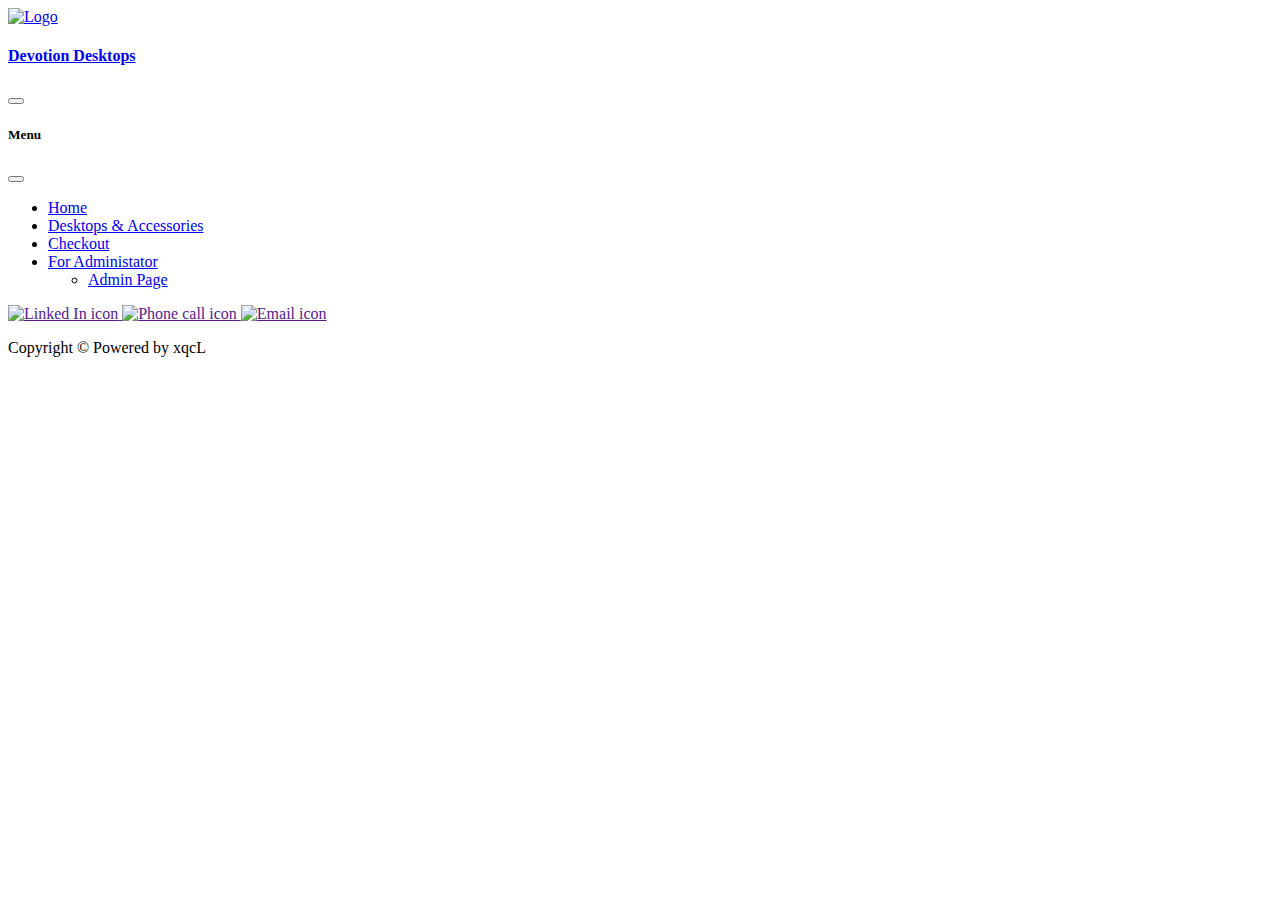
==== html/admin.html @ 226be0eb "navbar-footer done" ====
<!DOCTYPE html>
<html lang="en">
<head>
    <meta charset="UTF-8">
    <meta http-equiv="X-UA-Compatible" content="IE=edge">
    <meta name="viewport" content="width=device-width, initial-scale=1.0">
    <!-- favicon -->
    <link rel="shortcut icon" href="https://cdn.7tv.app/emote/61eff3971300d0c637b93d45/1x.webp" type="image/x-icon">
    <!-- Bootstrap -->
    <link href="https://cdn.jsdelivr.net/npm/bootstrap@5.3.0/dist/css/bootstrap.min.css" rel="stylesheet" integrity="sha384-9ndCyUaIbzAi2FUVXJi0CjmCapSmO7SnpJef0486qhLnuZ2cdeRhO02iuK6FUUVM" crossorigin="anonymous">
    <!-- Custom CSS -->
    <link rel="stylesheet" href="../css/admin.css">
    <title>DD - Admin Page</title>
</head>
<body>
    <!-- main -->
    <main>
      <!-- navbar  -->
        <nav class="navbar text-white navbar-dark bg-dark ">
            <div class="container-fluid">
              <a class="navbar-brand" href="../index.html">
                <!-- Logo -->
                <img class="img-fluid" src="https://cdn.betterttv.net/emote/5ecbe33cf54be95e2a82ec94/2x.webp" alt="Logo" loading="lazy">
              </a>
              <!-- Company Name -->
              <div>
                <a class="nav-link" href="../index.html"><h4>Devotion Desktops</h4></a>
              </div>
              <button class="navbar-toggler" type="button" data-bs-toggle="offcanvas" data-bs-target="#offcanvasDarkNavbar" aria-controls="offcanvasDarkNavbar">
                <span class="navbar-toggler-icon"></span>
              </button>
              <div class="offcanvas offcanvas-end text-bg-dark" tabindex="-1" id="offcanvasDarkNavbar" aria-labelledby="offcanvasDarkNavbarLabel">
                <div class="offcanvas-header">
                  <h5 class="offcanvas-title" id="offcanvasDarkNavbarLabel">Menu</h5>
                  <button type="button" class="btn-close btn-close-white" data-bs-dismiss="offcanvas" aria-label="Close"></button>
                </div>
                <div class="offcanvas-body">
                  <ul class="navbar-nav justify-content-end flex-grow-1 pe-3">
                    <li class="nav-item">
                      <a class="nav-link" aria-current="page" href="../index.html">Home</a>
                    </li>
                    <li class="nav-item">
                      <a class="nav-link" href="./products.html">Desktops & Accessories</a>
                    </li>
                    <li class="nav-item">
                        <a class="nav-link" href="./checkout.html">Checkout</a>
                      </li>
                      <!-- Dropdown for Admin Page -->
                    <li class="nav-item dropdown">
                      <a class="nav-link dropdown-toggle" href="#" role="button" data-bs-toggle="dropdown" aria-expanded="false">
                        For Administator
                      </a>
                      <ul class="dropdown-menu dropdown-menu-dark">
                        </li>
                        <li><a class="dropdown-item active" href="./admin.html">Admin Page</a></li>
                      </ul>
                    </li>
                  </ul>
                </div>
              </div>
            </div>
          </nav>

    </main>
    <!-- footer -->
    <footer class="container-fluid text-center bg-dark text-white">
      <div class="footer-links">
        <!-- Linked In icon -->
        <a href="" target="_blank" >
          <img src="" alt="Linked In icon" loading="lazy" class="ficons">
        </a>
        <!-- Phone Call icon -->
        <a href="" target="_blank" class="m-1">
          <img src="" alt="Phone call icon" loading="lazy" class="ficons">
        </a>
        <!-- Email icon -->
        <a href="" target="_blank">
          <img src="" alt="Email icon" loading="lazy" class="ficons">
        </a>
      </div>
      <div class="footer">
         <p>Copyright &copy Powered by xqcL</p>
      </div>
    </footer>
    
    <!-- bootstrap -->
    <script src="https://cdn.jsdelivr.net/npm/bootstrap@5.3.0/dist/js/bootstrap.bundle.min.js" integrity="sha384-geWF76RCwLtnZ8qwWowPQNguL3RmwHVBC9FhGdlKrxdiJJigb/j/68SIy3Te4Bkz" crossorigin="anonymous"></script>
    <!-- custom script  -->
    <script src="../script/admin.js"></script>
</body>
</html>
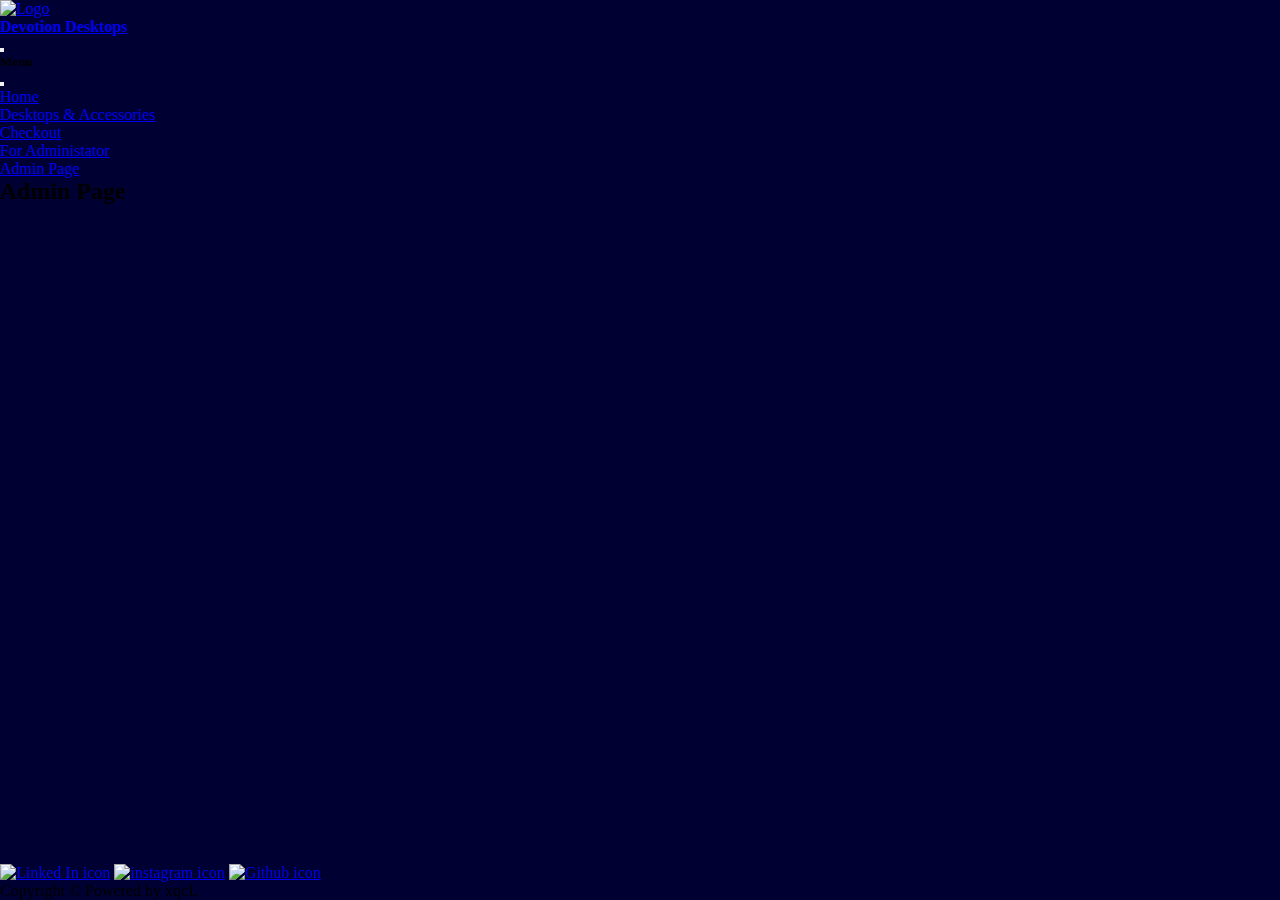
==== commit 694e3ca5: "homepage skeleton done" ====
--- a/html/admin.html
+++ b/html/admin.html
@@ -60,28 +60,29 @@
               </div>
             </div>
           </nav>
-
+          <div class="heading">
+            <h2 class="head">
+              Admin Page
+            </h2>
+          </div>
     </main>
-    <!-- footer -->
-    <footer class="container-fluid text-center bg-dark text-white">
-      <div class="footer-links">
-        <!-- Linked In icon -->
-        <a href="" target="_blank" >
-          <img src="" alt="Linked In icon" loading="lazy" class="ficons">
-        </a>
-        <!-- Phone Call icon -->
-        <a href="" target="_blank" class="m-1">
-          <img src="" alt="Phone call icon" loading="lazy" class="ficons">
-        </a>
-        <!-- Email icon -->
-        <a href="" target="_blank">
-          <img src="" alt="Email icon" loading="lazy" class="ficons">
-        </a>
-      </div>
-      <div class="footer">
-         <p>Copyright &copy Powered by xqcL</p>
-      </div>
-    </footer>
+     <!-- footer -->
+  <footer class="container-fluid text-center bg-dark text-white">
+    <div class="footer-links">
+      <!-- Linked In icon -->
+      <a href="https://za.linkedin.com/" target="_blank">
+        <img src="https://i.postimg.cc/P5qL11vG/linkedin.png" alt="Linked In icon" loading="lazy" class="ficons"></a>
+      <!-- instagram icon -->
+      <a href="https://www.instagram.com/" target="_blank" class="m-1">
+        <img src="https://i.postimg.cc/c4Lh1cd1/instagram.png" alt="instagram icon" loading="lazy" class="ficons"></a>
+      <!-- Github icon -->
+      <a href="https://github.com/Codi-K" target="_blank">
+        <img src="https://i.postimg.cc/h40F5gDJ/github-sign.png" alt="Github icon" loading="lazy" class="ficons"></a>
+    </div>
+    <div class="footer">
+      <p>Copyright &copy Powered by xqcL</p>
+    </div>
+  </footer>
     
     <!-- bootstrap -->
     <script src="https://cdn.jsdelivr.net/npm/bootstrap@5.3.0/dist/js/bootstrap.bundle.min.js" integrity="sha384-geWF76RCwLtnZ8qwWowPQNguL3RmwHVBC9FhGdlKrxdiJJigb/j/68SIy3Te4Bkz" crossorigin="anonymous"></script>
--- a/css/admin.css
+++ b/css/admin.css
@@ -0,0 +1,24 @@
+*,
+*::after,
+*::before{
+    padding: 0;
+    margin: 0;
+    box-sizing: border-box;
+}
+
+/* body */
+body{
+    background-color: rgb(0, 0, 51);
+}
+
+/* footer  */
+footer{
+    position: fixed;
+    bottom: 0;
+    padding-top: 0.5rem;
+}
+
+/* footer icons */
+.ficons{
+    width: 2rem;
+}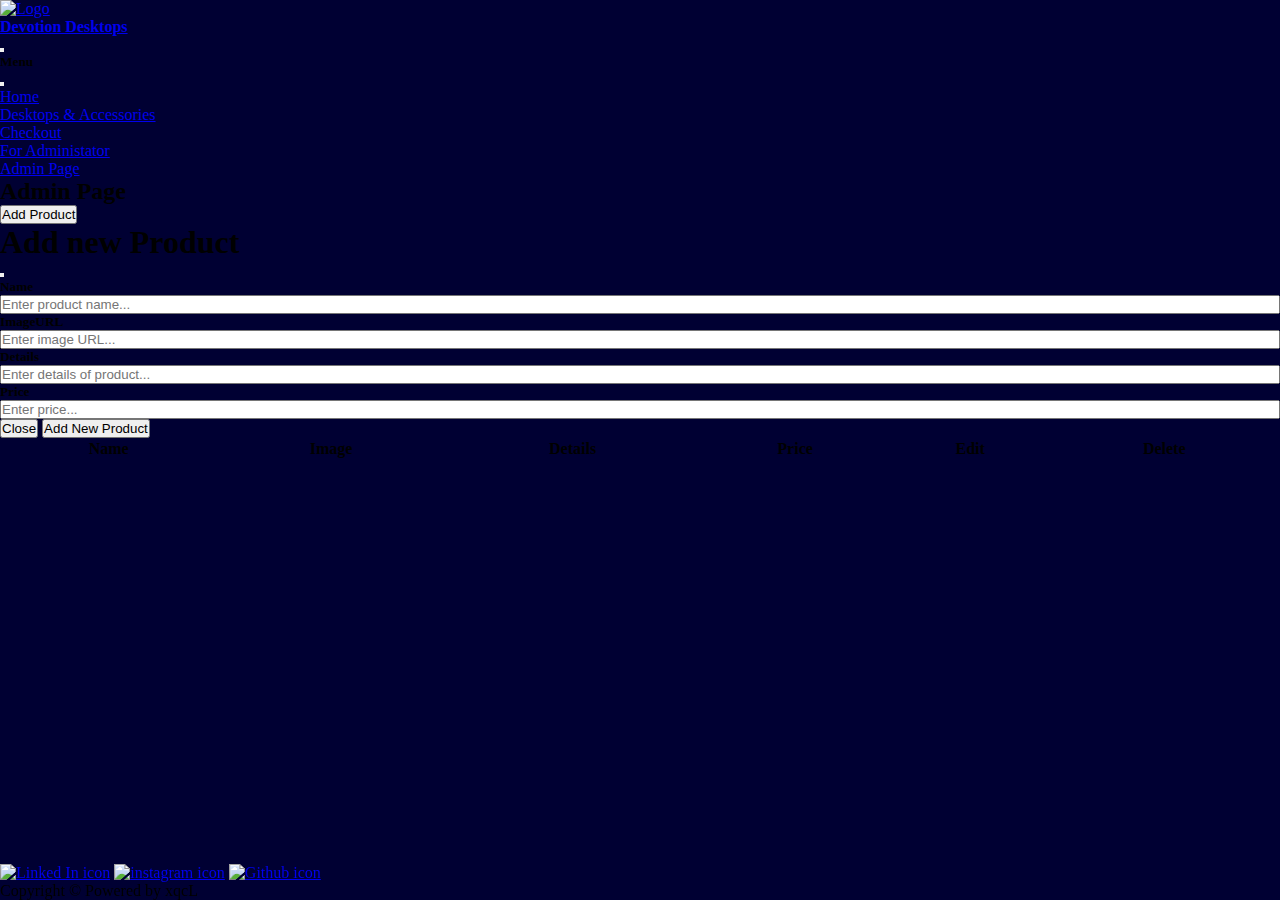
==== commit 1495b108: "Admin & Products updated" ====
--- a/html/admin.html
+++ b/html/admin.html
@@ -61,10 +61,61 @@
             </div>
           </nav>
           <div class="heading">
-            <h2 class="head">
+            <h2 class="head text-white text-center">
               Admin Page
             </h2>
           </div>
+          <!-- Modal -->
+        <div class="modal-add d-flex justify-content-end p-4">
+          <!-- Button trigger modal -->
+          <button type="button" class="btn btn-primary " data-bs-toggle="modal" data-bs-target="#exampleModal">
+              Add Product
+          </button>
+
+
+          <!-- Modal -->
+          <div class="modal fade" id="exampleModal" tabindex="-1" aria-labelledby="exampleModalLabel"
+              aria-hidden="true">
+              <div class="modal-dialog">
+                  <div class="modal-content">
+                      <div class="modal-header">
+                          <h1 class="modal-title fs-5" id="exampleModalLabel">Add new Product</h1>
+                          <button type="button" class="btn-close" data-bs-dismiss="modal" aria-label="Close"></button>
+                      </div>
+                      <div class="modal-body">
+                          <h5>Name</h5>
+                          <input type="text"class="modal-input inputN" placeholder="Enter product name...">
+                          <h5>ImageURL</h5>
+                          <input type="" class="modal-input inputI"  placeholder="Enter image URL...">
+                          <h5>Details</h5>
+                          <input type="text" class="modal-input inputD"  placeholder="Enter details of product...">
+                          <h5>Price</h5>
+                          <input type="text" class="modal-input inputP"  placeholder="Enter price...">
+                      </div>
+                      <div class="modal-footer">
+                          <button type="button" class="btn btn-secondary" data-bs-dismiss="modal">Close</button>
+                          <button type="button" class="btn btn-primary newproduct">Add New Product</button>
+                      </div>
+                  </div>
+              </div>
+          </div>
+      </div>
+      <!-- table -->
+      <div class=" container-fluid">
+          <table class="text-center text-white">
+              <thead class="header">
+                  <th>Name</th>
+                  <th>Image</th>
+                  <th>Details</th>
+                  <th>Price</th>
+                  <th>Edit</th>
+                  <th>Delete</th>
+              </thead>
+              <tbody id="products">
+              </tbody>
+          </table>
+      </div>
+
     </main>
      <!-- footer -->
   <footer class="container-fluid text-center bg-dark text-white">
@@ -80,7 +131,7 @@
         <img src="https://i.postimg.cc/h40F5gDJ/github-sign.png" alt="Github icon" loading="lazy" class="ficons"></a>
     </div>
     <div class="footer">
-      <p>Copyright &copy Powered by xqcL</p>
+      <p class="m-0">Copyright &copy Powered by xqcL</p>
     </div>
   </footer>
     
--- a/css/admin.css
+++ b/css/admin.css
@@ -11,6 +11,31 @@
     background-color: rgb(0, 0, 51);
 }
 
+/* table */
+table{
+    width: 100%;
+}
+
+/* input on modal */
+.modal-input{
+    width: 100%;
+} 
+
+/* tabledata */
+#products{
+    margin-bottom: 2rem;
+}
+
+/* table rows  */
+tr{
+    border: 2px solid rgb(114, 100, 100);
+}
+
+/* images on table */
+.image{
+    width: 10rem;
+}
+
 /* footer  */
 footer{
     position: fixed;
@@ -21,4 +46,6 @@
 /* footer icons */
 .ficons{
     width: 2rem;
-}+}
+
+
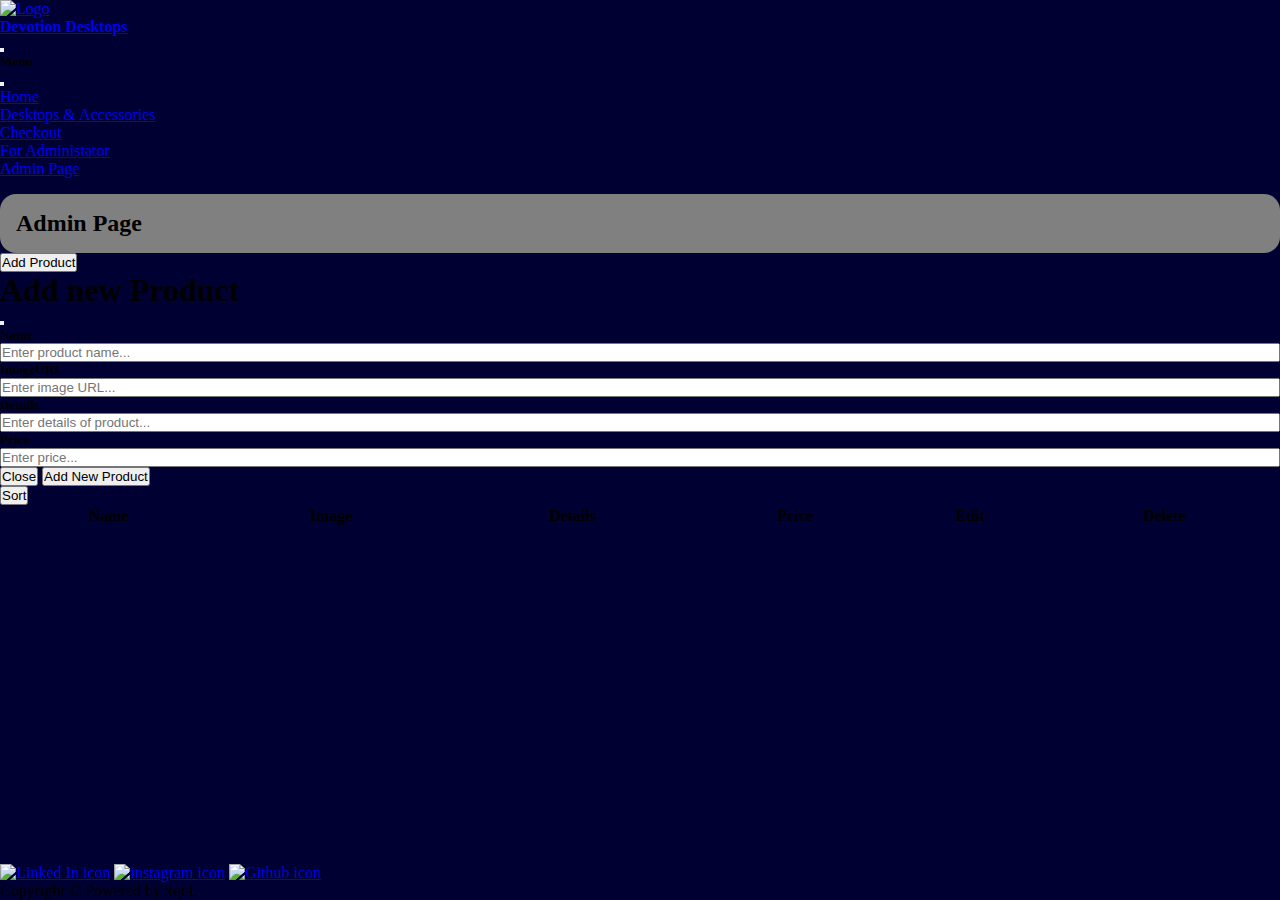
==== commit bf779c7a: "editbutton & checkout skeleton done" ====
--- a/html/admin.html
+++ b/html/admin.html
@@ -60,15 +60,16 @@
               </div>
             </div>
           </nav>
+          <!-- page heading  -->
           <div class="heading">
             <h2 class="head text-white text-center">
               Admin Page
             </h2>
           </div>
           <!-- Modal -->
-        <div class="modal-add d-flex justify-content-end p-4">
+        <div class="modal-add d-flex justify-content-between p-4">
           <!-- Button trigger modal -->
-          <button type="button" class="btn btn-primary " data-bs-toggle="modal" data-bs-target="#exampleModal">
+          <button type="button" class="btn btn-outline-light " data-bs-toggle="modal" data-bs-target="#exampleModal">
               Add Product
           </button>
 
@@ -94,11 +95,14 @@
                       </div>
                       <div class="modal-footer">
                           <button type="button" class="btn btn-secondary" data-bs-dismiss="modal">Close</button>
-                          <button type="button" class="btn btn-primary newproduct">Add New Product</button>
+                          <button type="button" class="btn btn-secondary newproduct">Add New Product</button>
                       </div>
                   </div>
               </div>
           </div>
+          <button type="button" class="btn btn-outline-light" onclick="sortDesktop()">
+            Sort
+        </button>
       </div>
       <!-- table -->
       <div class=" container-fluid">
--- a/css/admin.css
+++ b/css/admin.css
@@ -9,6 +9,14 @@
 /* body */
 body{
     background-color: rgb(0, 0, 51);
+}
+
+.heading{
+    margin: auto;
+    border-radius: 1rem;
+    background-color: grey;
+    padding: 1rem;
+    margin-top: 1rem;
 }
 
 /* table */
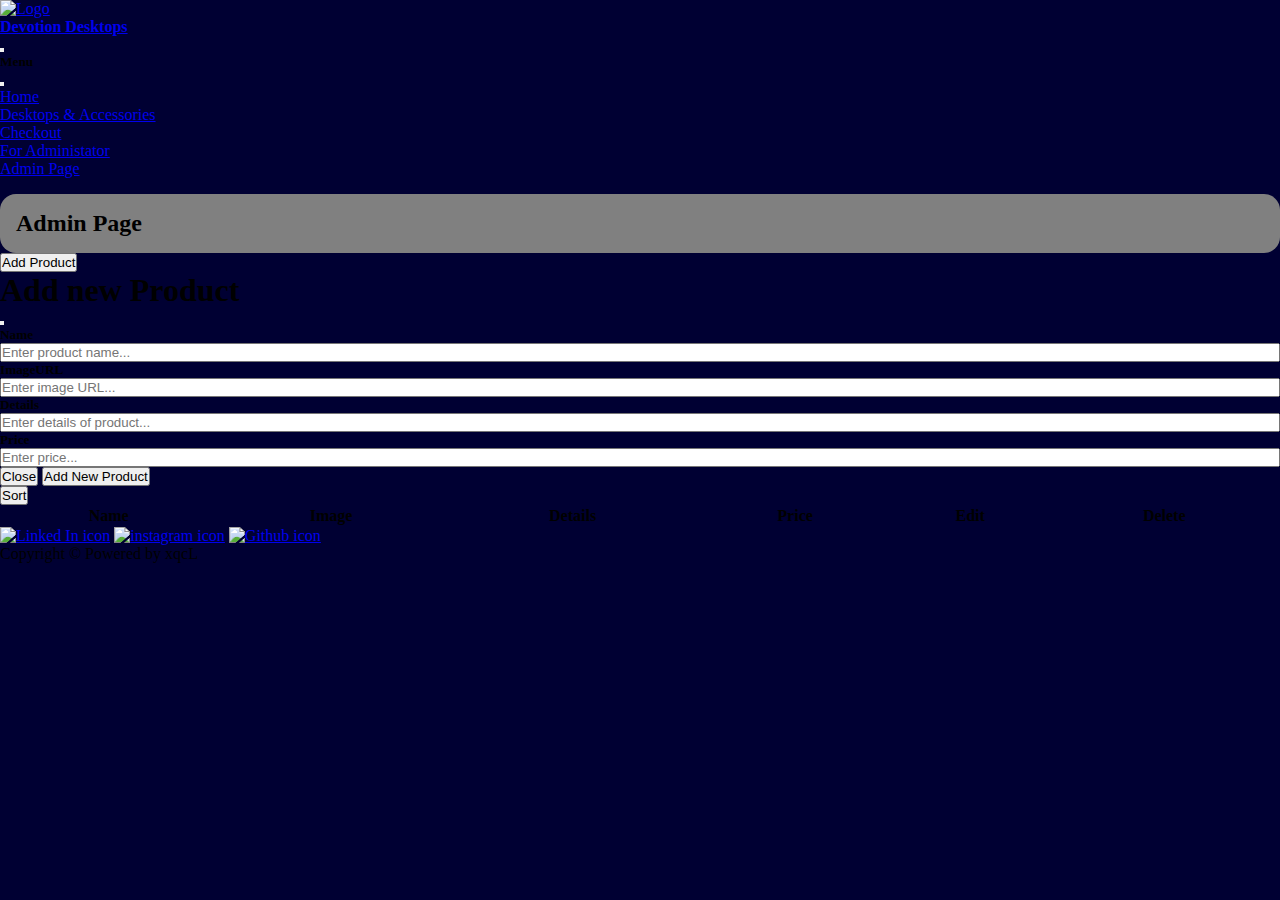
==== commit d51a2953: "done" ====
--- a/html/admin.html
+++ b/html/admin.html
@@ -20,7 +20,7 @@
             <div class="container-fluid">
               <a class="navbar-brand" href="../index.html">
                 <!-- Logo -->
-                <img class="img-fluid" src="https://cdn.betterttv.net/emote/5ecbe33cf54be95e2a82ec94/2x.webp" alt="Logo" loading="lazy">
+                <img class="img-fluid logo" src="https://cdn.betterttv.net/emote/5ecbe33cf54be95e2a82ec94/2x.webp" alt="Logo" loading="lazy">
               </a>
               <!-- Company Name -->
               <div>
@@ -105,15 +105,15 @@
         </button>
       </div>
       <!-- table -->
-      <div class=" container-fluid">
-          <table class="text-center text-white">
+      <div class= "container-fluid table-responsive mb-4">
+          <table class="text-center text-white ">
               <thead class="header">
                   <th>Name</th>
-                  <th>Image</th>
-                  <th>Details</th>
-                  <th>Price</th>
-                  <th>Edit</th>
-                  <th>Delete</th>
+                  <th id="image">Image</th>
+                  <th id="td4">Details</th>
+                  <th id="price">Price</th>
+                  <th id="edit">Edit</th>
+                  <th id=td7>Delete</th>
               </thead>
               <tbody id="products">
               </tbody>
@@ -123,7 +123,7 @@
     </main>
      <!-- footer -->
   <footer class="container-fluid text-center bg-dark text-white">
-    <div class="footer-links">
+    <div class="footer-links p-3">
       <!-- Linked In icon -->
       <a href="https://za.linkedin.com/" target="_blank">
         <img src="https://i.postimg.cc/P5qL11vG/linkedin.png" alt="Linked In icon" loading="lazy" class="ficons"></a>
--- a/css/admin.css
+++ b/css/admin.css
@@ -11,11 +11,32 @@
     background-color: rgb(0, 0, 51);
 }
 
+/* Heading */
 .heading{
     margin: auto;
     border-radius: 1rem;
     background-color: grey;
     padding: 1rem;
+    margin-top: 1rem;
+}
+
+/* checkout image */
+.Cimage{
+    width: 10rem;
+}
+
+/* Total price */
+#total{
+    margin: auto;
+    border-radius: 1rem;
+    background-color: grey;
+    padding: 1rem;
+    margin-top: 1rem;
+}
+
+/* last div  */
+.ldiv{
+    margin-bottom: 10rem;
     margin-top: 1rem;
 }
 
@@ -38,6 +59,9 @@
 tr{
     border: 2px solid rgb(114, 100, 100);
 }
+td{
+    padding: .5rem;
+}
 
 /* images on table */
 .image{
@@ -45,7 +69,7 @@
 }
 
 /* footer  */
-footer{
+.foot{
     position: fixed;
     bottom: 0;
     padding-top: 0.5rem;
@@ -57,3 +81,29 @@
 }
 
 
+@media (width < 337px) {
+    .logo{
+        display: none;
+    }
+}
+
+
+@media (width < 586px) {
+    #image{
+        display: none;
+    }
+
+}
+
+
+
+@media (width < 586px) {
+
+    #td4{
+        display: none;
+    }
+    #td7{
+        display: none;
+    }
+
+}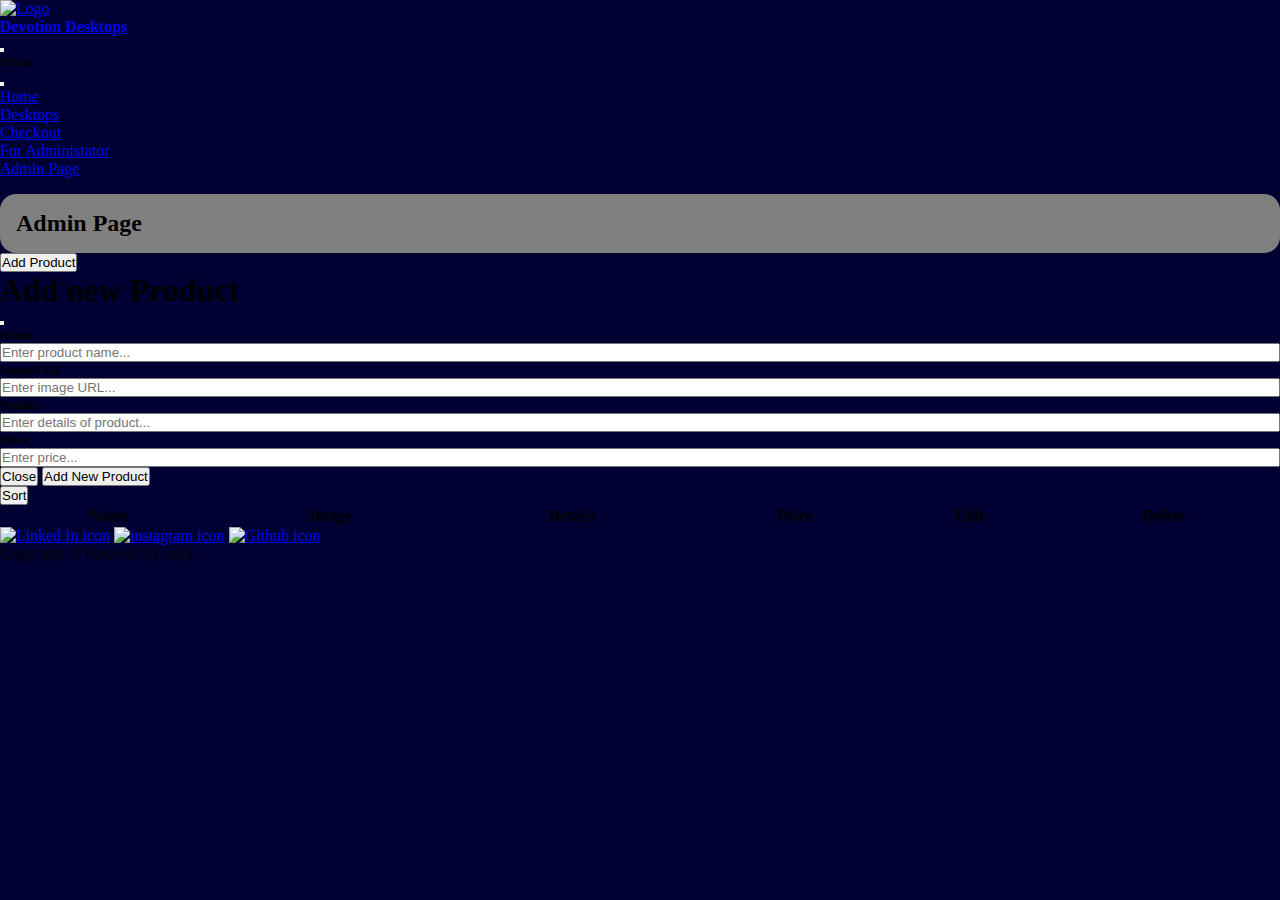
==== commit 091b69b7: "Sort & Calcute done" ====
--- a/html/admin.html
+++ b/html/admin.html
@@ -40,7 +40,7 @@
                       <a class="nav-link" aria-current="page" href="../index.html">Home</a>
                     </li>
                     <li class="nav-item">
-                      <a class="nav-link" href="./products.html">Desktops & Accessories</a>
+                      <a class="nav-link" href="./products.html">Desktops</a>
                     </li>
                     <li class="nav-item">
                         <a class="nav-link" href="./checkout.html">Checkout</a>
@@ -83,6 +83,7 @@
                           <h1 class="modal-title fs-5" id="exampleModalLabel">Add new Product</h1>
                           <button type="button" class="btn-close" data-bs-dismiss="modal" aria-label="Close"></button>
                       </div>
+                      <!-- Add products  -->
                       <div class="modal-body">
                           <h5>Name</h5>
                           <input type="text"class="modal-input inputN" placeholder="Enter product name...">
@@ -100,6 +101,7 @@
                   </div>
               </div>
           </div>
+          <!-- sort button -->
           <button type="button" class="btn btn-outline-light" onclick="sortDesktop()">
             Sort
         </button>
@@ -115,6 +117,7 @@
                   <th id="edit">Edit</th>
                   <th id=td7>Delete</th>
               </thead>
+              <!-- Display products on table from Js -->
               <tbody id="products">
               </tbody>
           </table>
